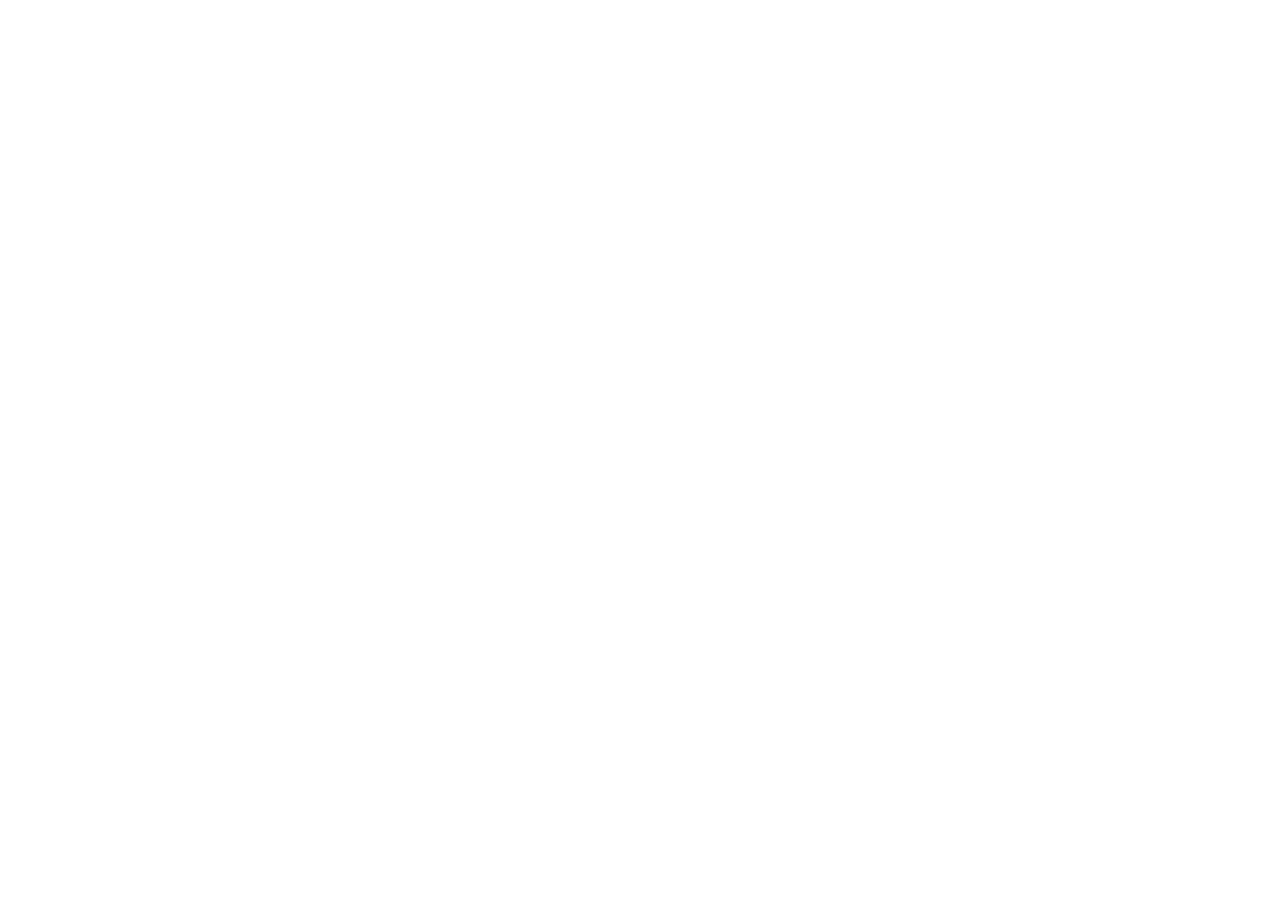
==== booking/index.html @ c84524be "Add booking widget" ====
<!DOCTYPE html>
<html>
<head>
<meta http-equiv="Content-Type" content="text/html; charset=UTF-8" />
<link href='http://fonts.googleapis.com/css?family=Lobster|Open+Sans:400italic,400,300,600,700|Open+Sans+Condensed:300|Lobster+Two:400,700' rel='stylesheet' type='text/css'>
<link rel="shortcut icon" href="https://lh3.googleusercontent.com/-FidufjOqED0/T1BTGrzc6JI/AAAAAAAAKZ0/AhlxxJPql9c/s800/psign.gif">

<title>paperworkStudio</title>

</head>
<body>
	<div id="bookingjs">
  <script type="text/javascript" src="//ajax.googleapis.com/ajax/libs/jquery/2.1.3/jquery.min.js"></script>
  <script type="text/javascript" src="http://cdn.timekit.io/booking-js/v1/booking.min.js" defer></script>
  <script type="text/javascript">
    window.timekitBookingConfig = {
      name: 'Roy',
      email: 'papierli@gmail.com',
      apiToken: 'DD0EKorGAlEXUSLyPbaAug1pMXoWeNkj',
      calendar: '0ecb73b1-54fb-405d-bf05-c62afb63a1df',
      avatar: 'https://lh3.googleusercontent.com/-q33_FPxtTD8/AAAAAAAAAAI/AAAAAAAAAu8/W44wJIyobD8/photo.jpg',
      timekitFindTime: {
        filters: {
          and: [
            {
              business_hours: { }
            },
            {
              exclude_weekend: { }
            }
          ]
        },
        length: '2 hours'
      }
    }
  </script>
</div>
</body>
</html>
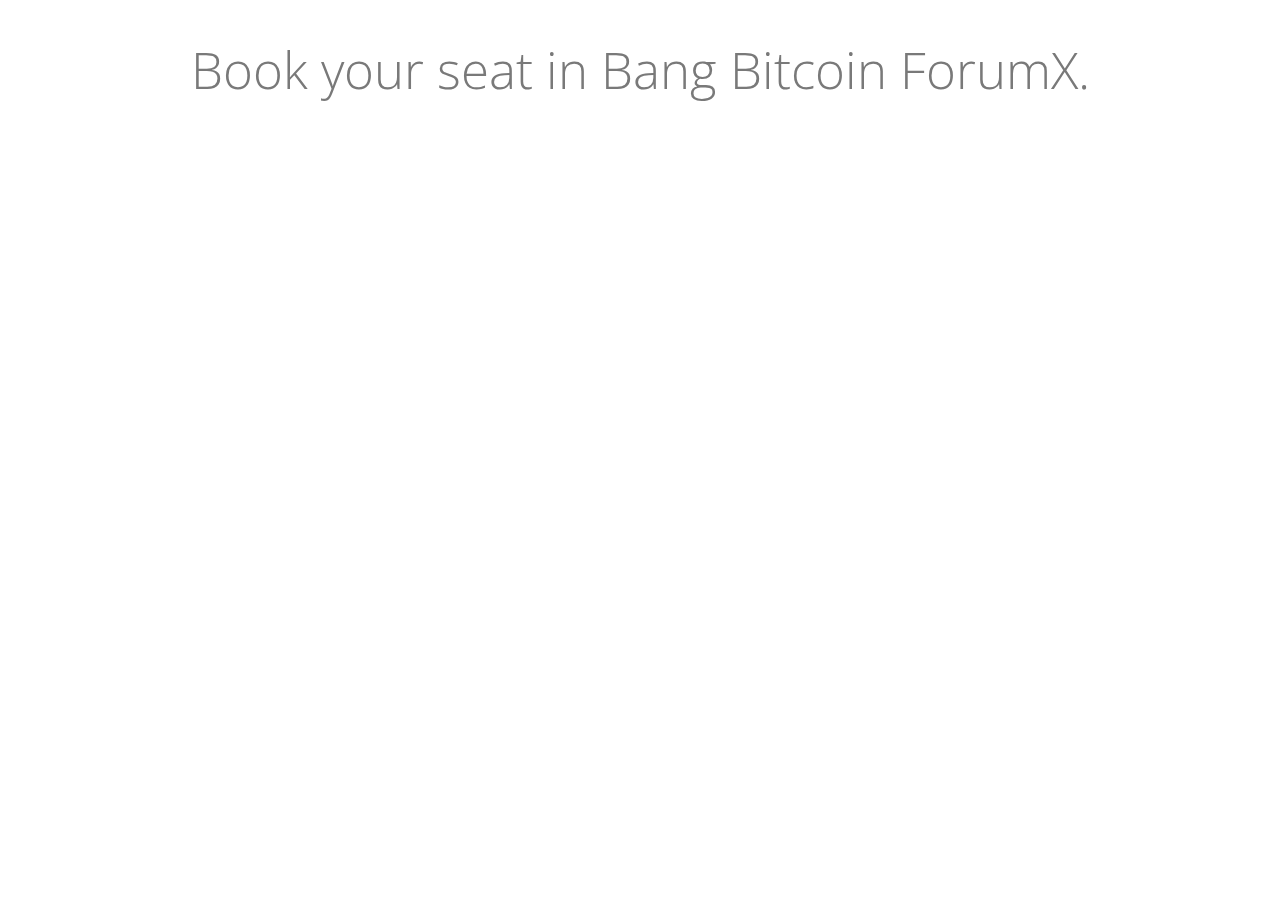
==== commit 2abb84d8: "Add event title" ====
--- a/booking/index.html
+++ b/booking/index.html
@@ -6,9 +6,18 @@
 <link rel="shortcut icon" href="https://lh3.googleusercontent.com/-FidufjOqED0/T1BTGrzc6JI/AAAAAAAAKZ0/AhlxxJPql9c/s800/psign.gif">
 
 <title>paperworkStudio</title>
-
+<style type="text/css">
+h1{
+  font-family: 'Open Sans', sans-serif;
+  font-size: 3.2em;
+  font-weight: lighter;
+  color: #797979;
+  text-align: center;
+}
+</style>
 </head>
 <body>
+  <h1>Book your seat in Bang Bitcoin ForumX.</h1>
 	<div id="bookingjs">
   <script type="text/javascript" src="//ajax.googleapis.com/ajax/libs/jquery/2.1.3/jquery.min.js"></script>
   <script type="text/javascript" src="http://cdn.timekit.io/booking-js/v1/booking.min.js" defer></script>
